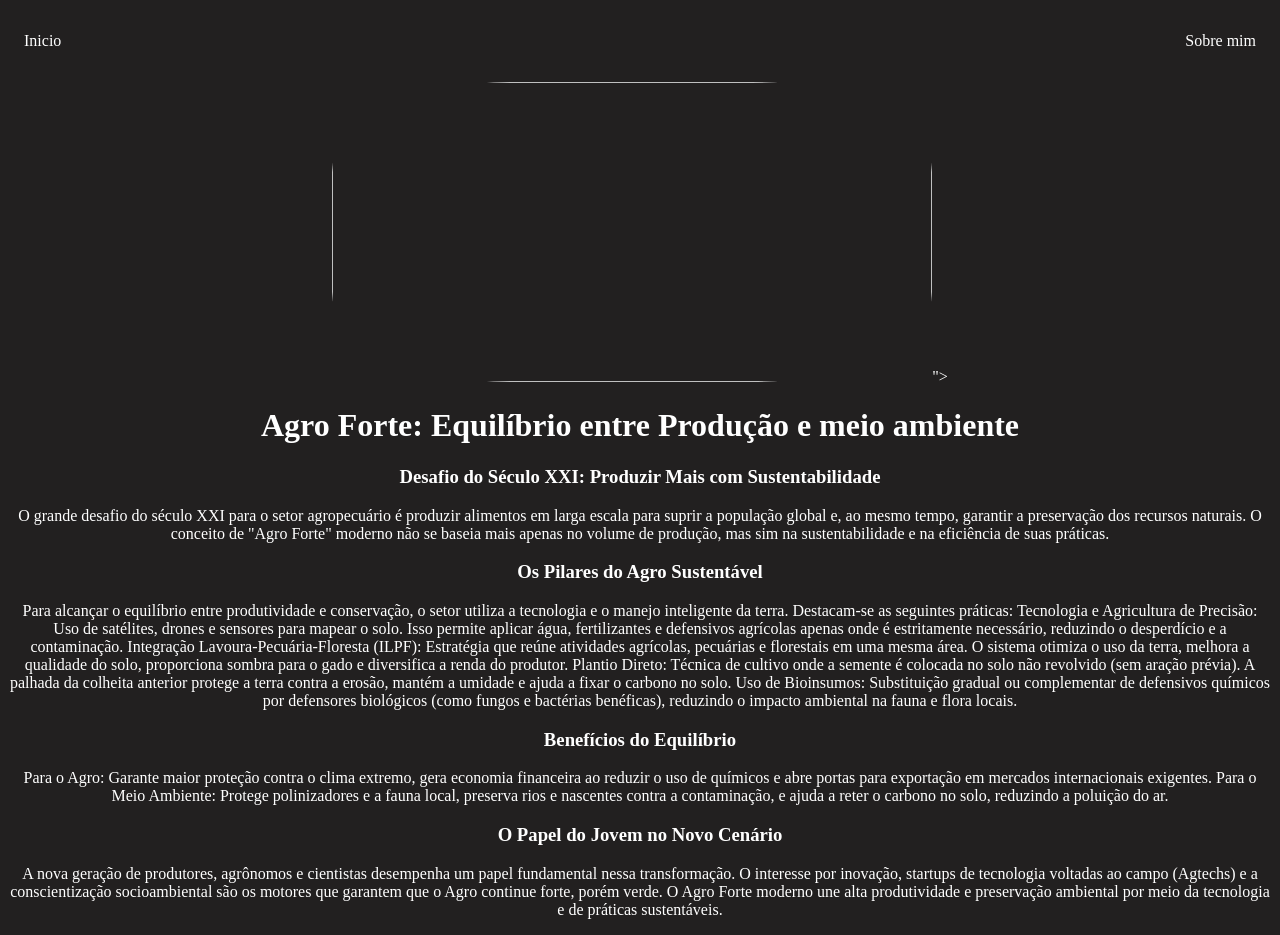
==== Index.html @ 2ee75e99 "Rename agrinho.html to Index.html" ====
<!DOCTYPE html>
<html lang="pt-br">
<head>
    <meta charset="UTF-8">
    <meta name="viewport" content="width=device-width, initial-scale=1.0">
    <title>Agrinho 2026</title>
    <link rel="stylesheet" href="agrinho.css">
</head>
<body>
    <nav>
        <ul>
            <li>
                <a href="agrinho.html"> Inicio </a>
            </li>
            <li>
                <a href="sobremim.html"> Sobre mim</a>
            </li>
        </ul>
    </nav>
    <header>
        <div class="center">
            <img src="./imagens/inicio.png"/>">
            <h1>Agro Forte: Equilíbrio entre Produção e meio ambiente</h1>
        </div>
    </header>
    <main>
        <section>
           <div class="center">
            <h3>Desafio do Século XXI: Produzir Mais com Sustentabilidade</h3>
            <p>
                O grande desafio do século XXI para o setor agropecuário é produzir alimentos em larga escala para suprir a população global e, ao mesmo tempo, garantir a preservação dos recursos naturais. O conceito de "Agro Forte" moderno não se baseia mais apenas no volume de produção, mas sim na sustentabilidade e na eficiência de suas práticas.
            </p>
            </div>
        </section>
         <section>
           <div class="center">
            <h3>Os Pilares do Agro Sustentável</h3>
            <p>
                Para alcançar o equilíbrio entre produtividade e conservação, o setor utiliza a tecnologia e o manejo inteligente da terra. Destacam-se as seguintes práticas:

Tecnologia e Agricultura de Precisão: Uso de satélites, drones e sensores para mapear o solo. Isso permite aplicar água, fertilizantes e defensivos agrícolas apenas onde é estritamente necessário, reduzindo o desperdício e a contaminação.

Integração Lavoura-Pecuária-Floresta (ILPF): Estratégia que reúne atividades agrícolas, pecuárias e florestais em uma mesma área. O sistema otimiza o uso da terra, melhora a qualidade do solo, proporciona sombra para o gado e diversifica a renda do produtor.

Plantio Direto: Técnica de cultivo onde a semente é colocada no solo não revolvido (sem aração prévia). A palhada da colheita anterior protege a terra contra a erosão, mantém a umidade e ajuda a fixar o carbono no solo.

Uso de Bioinsumos: Substituição gradual ou complementar de defensivos químicos por defensores biológicos (como fungos e bactérias benéficas), reduzindo o impacto ambiental na fauna e flora locais.

            </p>
            </div>
        </section>
         <section>
           <div class="center">
            <h3>Benefícios do Equilíbrio</h3>
            <p>
                Para o Agro: Garante maior proteção contra o clima extremo, gera economia financeira ao reduzir o uso de químicos e abre portas para exportação em mercados internacionais exigentes.

Para o Meio Ambiente: Protege polinizadores e a fauna local, preserva rios e nascentes contra a contaminação, e ajuda a reter o carbono no solo, reduzindo a poluição do ar.
            <p>
            </div>
        </section>
         <section>
           <div class="center">
            <h3>O Papel do Jovem no Novo Cenário</h3>
            <p>
A nova geração de produtores, agrônomos e cientistas desempenha um papel fundamental nessa transformação. O interesse por inovação, startups de tecnologia voltadas ao campo (Agtechs) e a conscientização socioambiental são os motores que garantem que o Agro continue forte, porém verde.

O Agro Forte moderno une alta produtividade e preservação ambiental por meio da tecnologia e de práticas sustentáveis.
                <p>
            </div>
        </section>
    </main>
</body>
</html>
---- agrinho.css ----
body{
    color: white;
    background-color:  #222020;
}
ul{
    display: flex;
    justify-content: space-between;
    list-style-type: none;
    align-items: center;
    padding: 16px;
}
a{
    color: white;
    text-decoration: none;
}
img{
    width: 600px;
    height: 300px;
    border-radius: 30%;
}
.center {
   text-align: center;

}
.right{
    text-align: right;
}
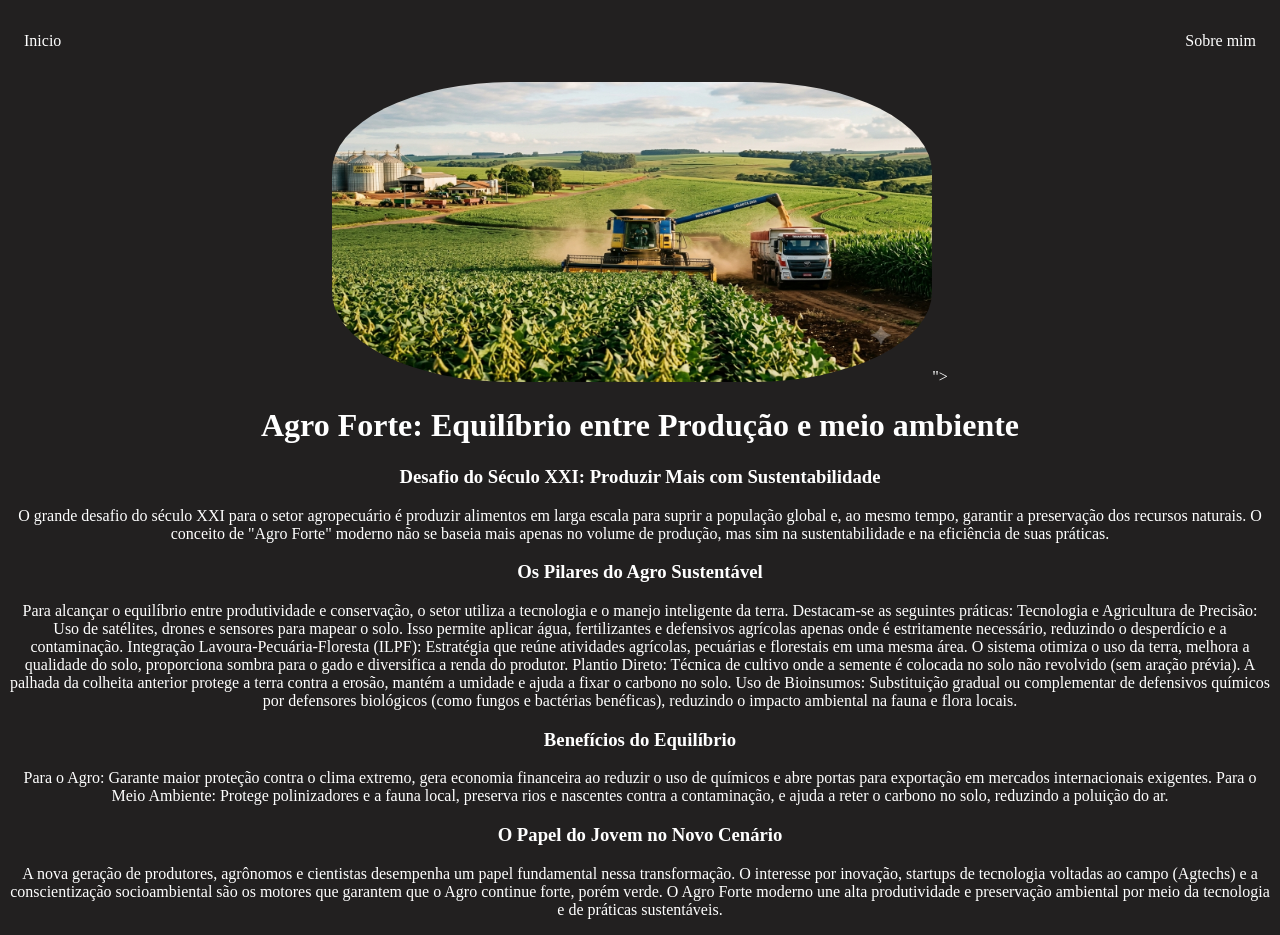
==== commit 59dfb24b: "Save" ====
--- a/Index.html
+++ b/Index.html
@@ -10,7 +10,7 @@
     <nav>
         <ul>
             <li>
-                <a href="agrinho.html"> Inicio </a>
+                <a href="Index.html"> Inicio </a>
             </li>
             <li>
                 <a href="sobremim.html"> Sobre mim</a>
@@ -19,7 +19,7 @@
     </nav>
     <header>
         <div class="center">
-            <img src="./imagens/inicio.png"/>">
+            <img src="Imagem 1.png" alt="Máquina Agropecuária"/>">
             <h1>Agro Forte: Equilíbrio entre Produção e meio ambiente</h1>
         </div>
     </header>
